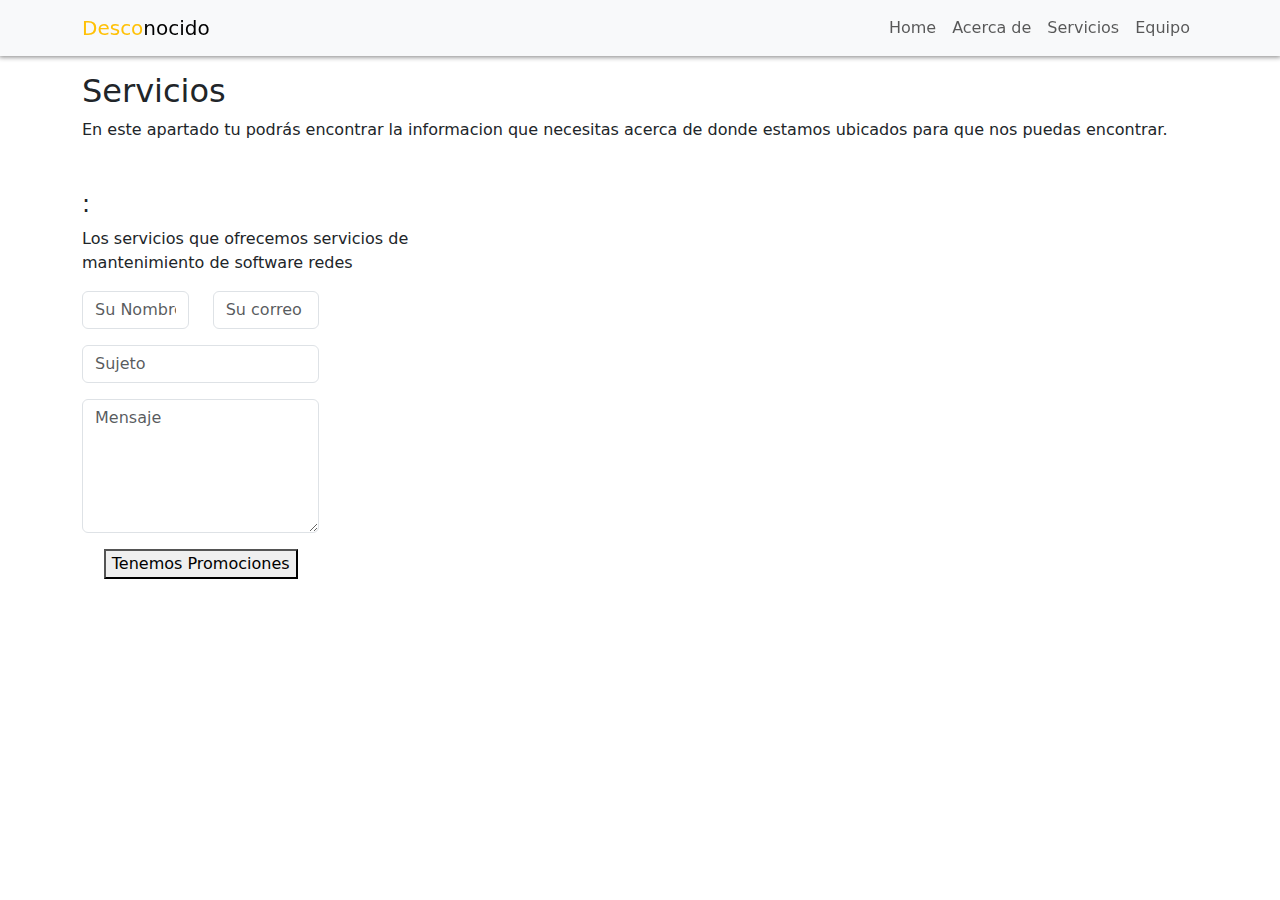
==== servicios.html @ 5b477f6f "Merge branch 'main' of https://github.com/cristianarcona/examenFinalTallerDeAplicacionesEnInternet i" ====
<!DOCTYPE html>
<html lang="en">
<head>
    <meta charset="UTF-8">
    <meta http-equiv="X-UA-Compatible" content="IE=edge">
    <meta name="viewport" content="width=device-width, initial-scale=1.0">
    <link href="https://cdn.jsdelivr.net/npm/bootstrap@5.3.0-alpha1/dist/css/bootstrap.min.css" rel="stylesheet">
    <link rel="stylesheet" href="./contactoSass/contacto.css">
    <title>Contactanos</title>
</head>
</body>
<nav class="navbar navbar-expand-lg navbar-light bg-light fixed-top" style="box-shadow: 0 0 5px 1px gray;">
  <div class="container">
    <a class="navbar-brand" href="./index.html"><spna class="text-warning">Desco</spna>nocido</a>
    <button class="navbar-toggler" type="button" data-bs-toggle="collapse" data-bs-target="#navbarSupportedContent" aria-controls="navbarSupportedContent" aria-expanded="false" aria-label="Toggle navigation">
      <span class="navbar-toggler-icon"></span>
    </button>
    <div class="collapse navbar-collapse" id="navbarSupportedContent">
      <ul class="navbar-nav ms-auto mb-2 mb-lg-0">
        <li class="nav-item">
          <a class="nav-link" href="./index.html">Home</a>
        </li>
        <li class="nav-item">
          <a class="nav-link" href="./acercaDe.html">Acerca de</a>
        </li>
        <!-- <li class="nav-item">
          <a class="nav-link" href="#">Servicios</a>
        </li> -->
        <!-- <li class="nav-item">
          <a class="nav-link" href="#">Portafolio</a>
        </li> -->
        <li class="nav-item">
          <a class="nav-link" href="./Contactanos.html">Servicios</a>
        </li>
        <li class="nav-item">
          <a class="nav-link" href="./Equipo/equipo.html">Equipo</a>
        </li>
        
      </ul>
    </div>
  </div>
</nav>
<br><br><br>

<title>Servicios</title>

<!-- Google Fonts -->

<!-- Template Main CSS File -->
<link href="assets/css/style.css" rel="stylesheet">
<!-- ======= Contact Section ======= -->
  <section id="contact" class="contact">
    <div class="container" data-aos="fade-up">

      <div class="section-title">
        <h2>Servicios</h2>
        <p>En este apartado tu podrás encontrar la informacion que necesitas acerca de donde estamos ubicados para que nos puedas encontrar.</p>
      </div>

      

      <div class="row mt-5">

        <div class="col-lg-4">
          <div class="info">
            <div class="address">
              <i class="bi bi-geo-alt"></i>
              <h4>:</h4>
              <p>Los servicios que ofrecemos servicios de mantenimiento de software redes</p>
            </div>

            

            


        </div>

        <div class="col-lg-8 mt-5 mt-lg-0">

          <form action="forms/contact.php" method="post" role="form" class="php-email-form">
            <div class="row">
              <div class="col-md-6 form-group">
                <input type="text" name="name" class="form-control" id="name" placeholder="Su Nombre" required>
              </div>
              <div class="col-md-6 form-group mt-3 mt-md-0">
                <input type="email" class="form-control" name="email" id="email" placeholder="Su correo" required>
              </div>
            </div>
            <div class="form-group mt-3">
              <input type="text" class="form-control" name="subject" id="subject" placeholder="Sujeto" required>
            </div>
            <div class="form-group mt-3">
              <textarea class="form-control" name="message" rows="5" placeholder="Mensaje" required></textarea>
            </div>
            <div class="my-3">
              
            </div>
            <div class="text-center"><button type="submit">Tenemos Promociones</button></div>
          </form>

        </div>

      </div>

    </div>
  </section><!-- End Contact Section -->
  <br>
  <br>
  <br>



<div id="preloader"></div>
  <a href="#" class="back-to-top d-flex align-items-center justify-content-center"><i class="bi bi-arrow-up-short"></i></a>

</body>

</html>
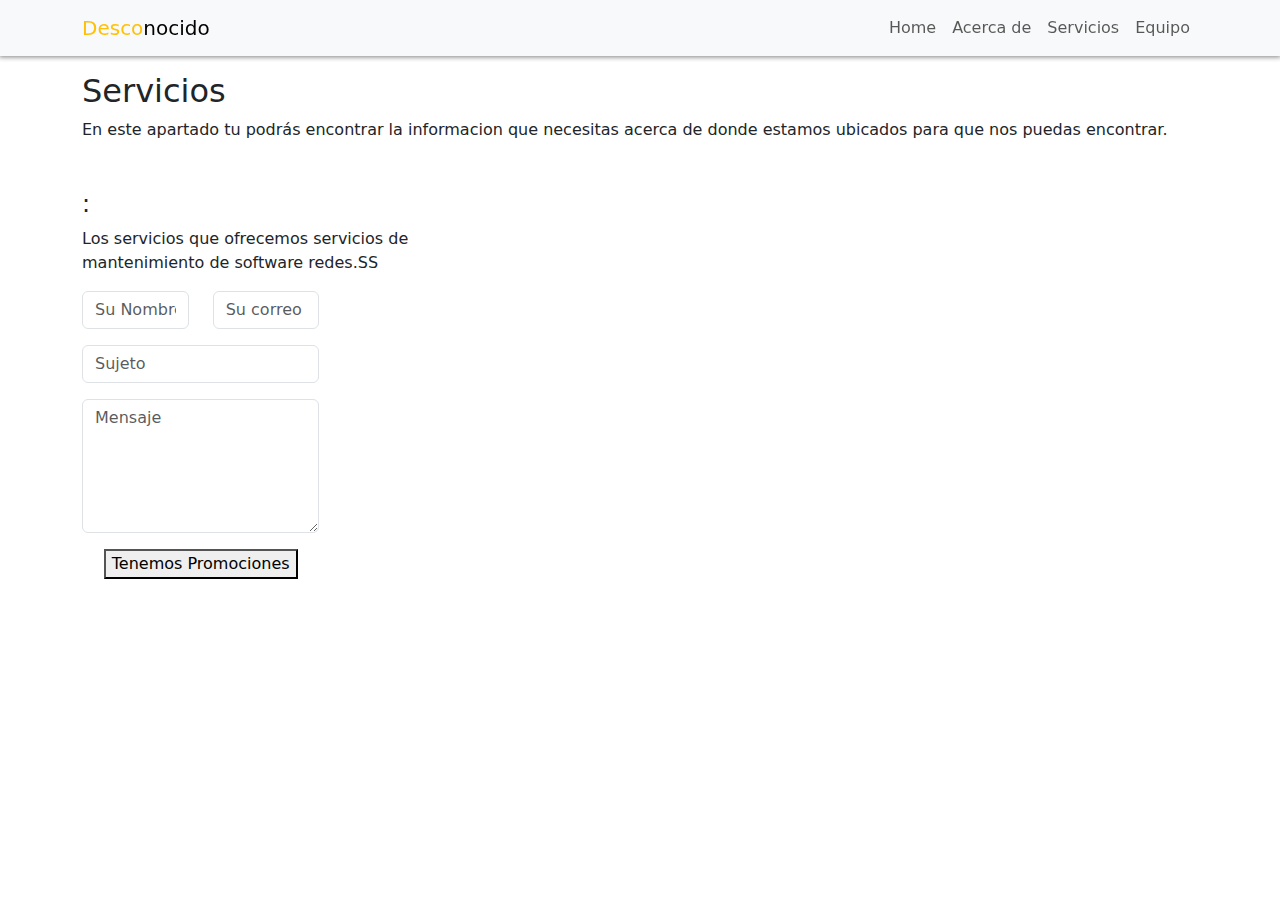
==== commit f71f9212: "qwewqe	@a" ====
--- a/servicios.html
+++ b/servicios.html
@@ -66,7 +66,7 @@
             <div class="address">
               <i class="bi bi-geo-alt"></i>
               <h4>:</h4>
-              <p>Los servicios que ofrecemos servicios de mantenimiento de software redes</p>
+              <p>Los servicios que ofrecemos servicios de mantenimiento de software redes.SS</p>
             </div>
 
             
